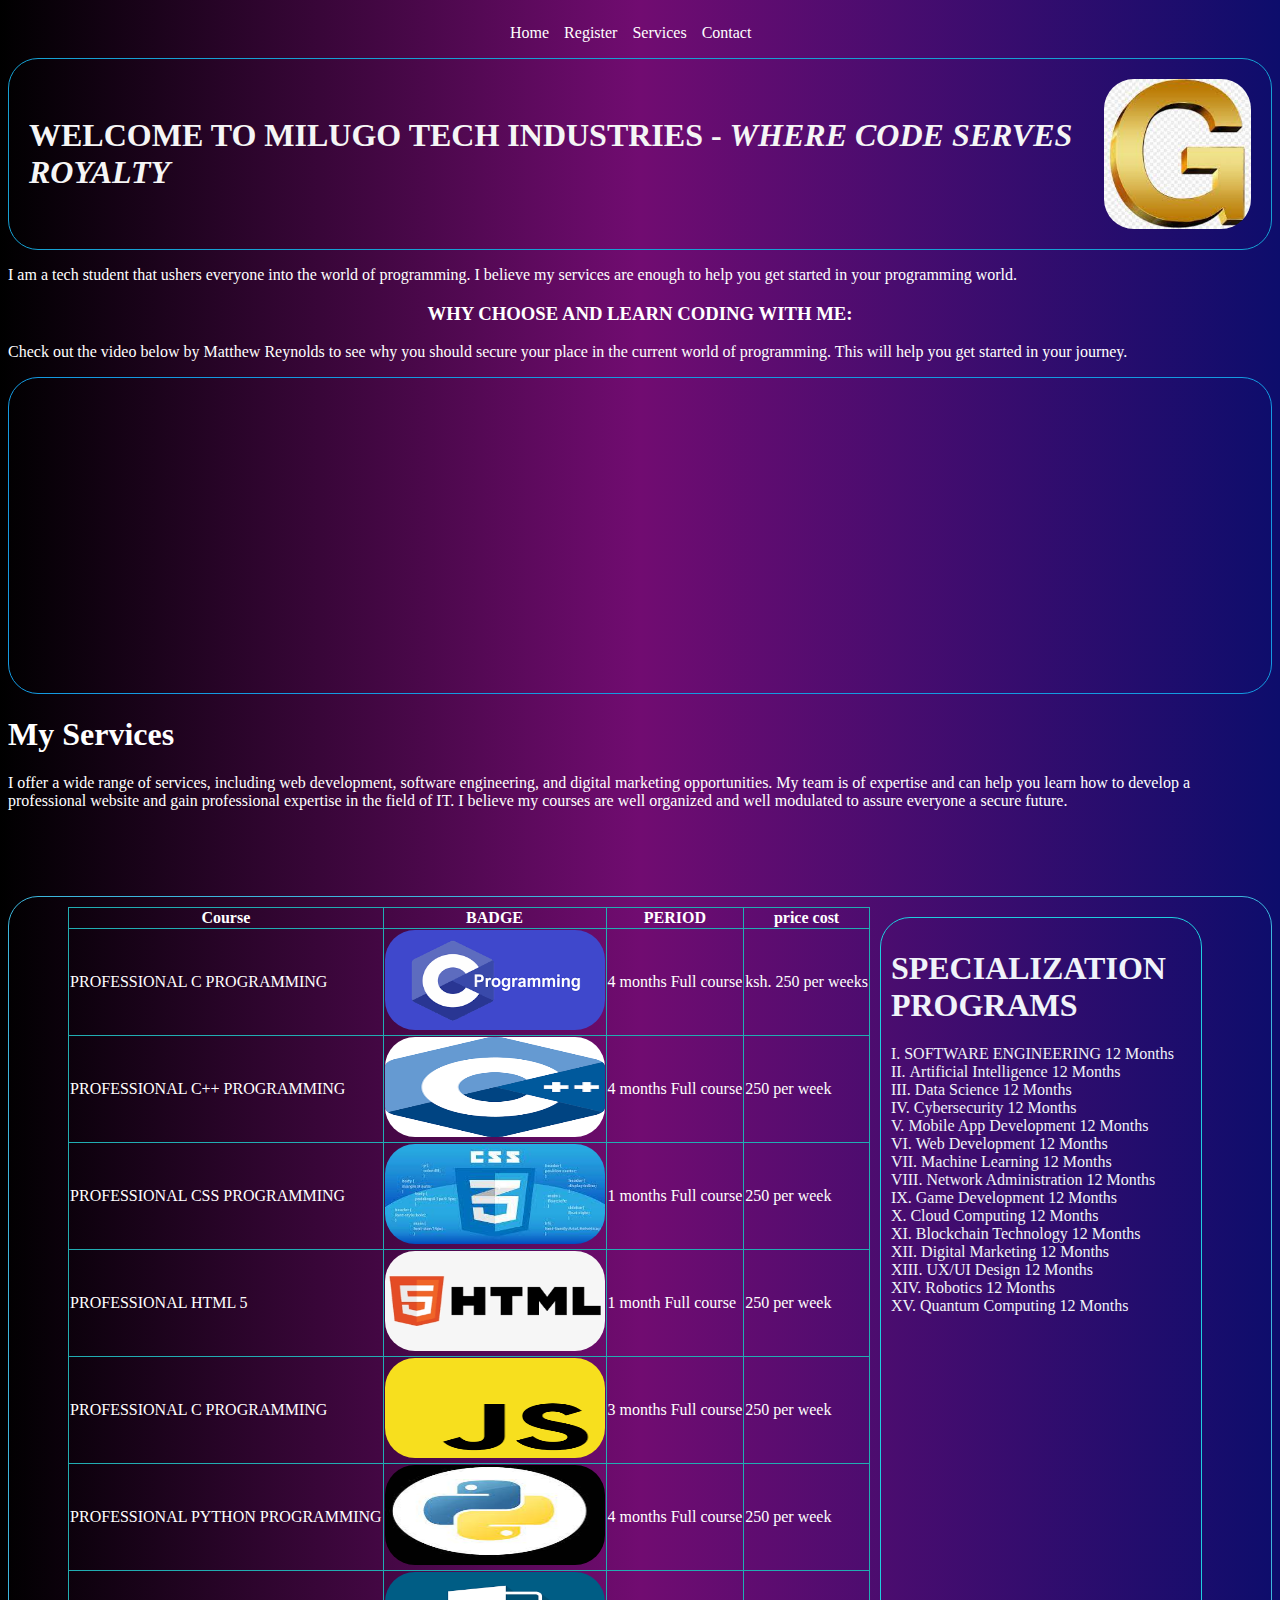
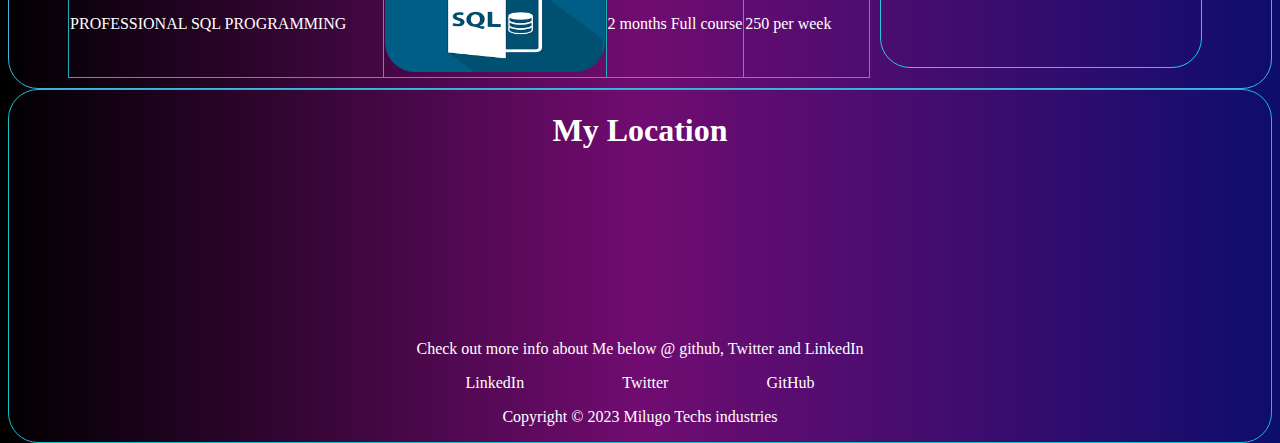
==== index.html @ d570dad7 "Update index.html" ====
<!DOCTYPE html>
<html lang="en">

<head>
    <meta charset="utf-8">
    <meta name="viewport" content="width=device-width, initial-scale=1">
    <title>Milugo Tech Industries</title>
    <style>
        html {
            height: 100%;
            width: 100%;
        }

        p.more {
            display: flex;
            justify-content: center;
        }

        p.final {
            display: flex;
            justify-content: center;
        }

        body {
            background-image: linear-gradient(90deg, black, rgb(113, 12, 113), rgb(13, 13, 108));
            color: white;
        }

        h3 {
            display: flex;
            justify-content: center;
        }

        header {
            color: rgb(245, 245, 245);
            display: flex;
            justify-content: space-between;
            align-items: center;
            padding: 20px;
            border: 1px solid #16a0d2;
            border-radius: 30px;
        }

        a {
            color: white;
            display: inline-flexbox;
            justify-content: space-between;
        }

        footer {
            color: white;
            border: 1px solid rgb(18, 194, 203);
            border-radius: 30px;
            justify-items: center;
            align-items: center;
        }

        h1.locate {
            display: flex;
            justify-content: center;
            font-size: 2em;
            margin-block-start: 0.67em;
            margin-block-end: 0.67em;
            margin-inline-start: 0px;
            margin-inline-end: 0px;
            font-weight: bold;
        }

        table {
            border: 1px solid rgb(33, 173, 178);
            border-collapse: collapse;
            border-radius: 30px;
        }

        .tab {
            display: flex;
            justify-content: center;
            padding: 10px;
            border: 1px solid rgb(60, 182, 220);
            border-radius: 30px;
        }

        .welcome {
            border-style: double;
            border: lightblue;
            border-radius: 30px;
        }

        .vid {
            display: flex;
            justify-content: center;
            align-items: center;
            border: 1px solid rgb(20, 154, 225);
            border-radius: 30px;
        }

        ul {
            width: 300px;
            color: transparent;
            display: flex;
        }

        ol {
            list-style-type: upper-roman;
            list-style-position: inside;
            list-style-image: url(https://www.w3schools.com/css/sqpurple.gif);
            border: 1px solid rgb(31, 206, 222);
            border-radius: 30px;
            padding: 10px;
            margin: 10px;
            width: 300px;
            color: #f0f3f9;
        }

        img {
            border-radius: 30px;
        }

        nav {
            display: flex;
            color: white;
            justify-content: space-around;
            align-items: revert-layer;
        }

        nav ul {
            /* color: wheat; */
        }

        nav li {
            margin-right: 15px;
        }

        nav a {
            color: white;
            text-decoration: none;
        }

        .menu-icon {
            display: none;
            cursor: pointer;
            background-color: #0e0a47;
            color: black;
        }

        nav ul.show {
            display: flex;
        }

        .foot {
            align-items: center;
        }

        .location {
            background-color: #d4ede0;
            border: 1px solid black;
            align-items: center;
            display: flex;
            justify-content: center;
            padding: 10px;
            margin: 10px;
            width: 300px;
            color: #0a0a5c;
        }
    </style>
    <script>
        function toggleMenu() {
            // Implement your menu toggle functionality here
            console.log("Menu toggled");
        }
    </script>
</head>

<body>

    <nav>
        <div class="menu-icon" onclick="toggleMenu()">☰</div>
        <ul>
            <li><a href="links.html">Home</a></li>
            <li><a href="Mainform.html">Register</a></li>
            <li><a href="#services">Services</a></li>
            <li><a href="#Contact">Contact</a></li>
        </ul>
    </nav>

    <header>
        <h1>WELCOME TO MILUGO TECH INDUSTRIES - <i>WHERE CODE SERVES ROYALTY</i></h1>
        <img src="gbadge.jpg" height="150" alt="Company Badge">
    </header>

    <div class="welcome">
        <p>I am a tech student that ushers everyone into the world of programming. I believe my services are enough to help you get started in your programming world.</p>
        <h3>WHY CHOOSE AND LEARN CODING WITH ME:</h3>
        <p>Check out the video below by Matthew Reynolds to see why you should secure your place in the current world of programming. This will help you get started in your journey.</p>
    </div>

    <div class="vid">
        <iframe width="560" height="315" src="https://www.youtube.com/embed/C6WJiUNZf7U?si=9og72D0CMt7oY7U8" title="YouTube video player" frameborder="0" allow="accelerometer; autoplay; clipboard-write; encrypted-media; gyroscope; picture-in-picture; web-share" allowfullscreen></iframe>
    </div>

    <div id="services" class="servi">
        <h1>My Services</h1>
        <p> I offer a wide range of services, including web development, software engineering, and digital marketing opportunities. My team is of  expertise and can help you learn how to develop a professional website and gain professional expertise in the field of IT. I believe my courses are well organized and well modulated to assure everyone a secure future.</p>
        <ul>
            <li>Data Analysis</li>
            <li>Data Visualization</li>
            <li>Data Science</li>
            <li>Data Integrity</li>
            <li>API Integrity</li>
            <li>Responsive Web Design</li>
        </ul>
    </div>

    <div class="tab">
        <table border="1">
            
            <tr>
                <th>Course</th>
                <th>BADGE</th>
                <th>PERIOD</th>
                <th>price cost</th>
            </tr>
            <tr>
                <td>PROFESSIONAL C PROGRAMMING</td>
                <td><img src="c++.png" height="100" width="220"></td>
                <td>4 months Full course</td>
                <td>ksh. 250 per weeks</td>
            </tr>
            <tr>
                <td>PROFESSIONAL C++ PROGRAMMING</td>
                <td><img src="c.png" height="100" width="220"></td>
                <td>4 months Full course</td>
                <td>250 per week</td>
            </tr>
            <tr>
                <td>PROFESSIONAL CSS PROGRAMMING</td>
                <td><img src="css.jpg" height="100" width="220"></td>
                <td>1 months Full course</td>
                <td>250 per week</td>
            </tr>
            <tr>
                <td>PROFESSIONAL HTML 5</td>
                <td><img src="html.png" height="100" width="220"></td>
                <td>1 month Full course</td>
                <td>250 per week</td>
            </tr>
            <tr>
                <td>PROFESSIONAL C PROGRAMMING</td>
                <td><img src="js.png" height="100" width="220"></td>
                <td>3 months Full course</td>
                <td>250 per week</td>
            </tr>
            <tr>
                <td>PROFESSIONAL PYTHON PROGRAMMING</td>
                <td><img src="p.jpg" height="100" width="220"></td>
                <td>4 months Full course</td>
                <td>250 per week</td>
            </tr>
            <tr>
                <td>PROFESSIONAL SQL PROGRAMMING</td>
                <td><img src="sql.png" height="100" width="220"></td>
                <td>2 months Full course</td>
                <td>250 per week</td>
            </tr>
            
                
            
            <!-- Add more
                        <!-- Add more rows for your courses as needed -->
        </table>

        <ol>
    <h1>SPECIALIZATION PROGRAMS</h1>
    <li>SOFTWARE ENGINEERING <span>12 Months</span></li>
    <li>Artificial Intelligence <span>12 Months</span></li>
    <li>Data Science <span>12 Months</span></li>
    <li>Cybersecurity <span>12 Months</span></li>
    <li>Mobile App Development <span>12 Months</span></li>
    <li>Web Development <span>12 Months</span></li>
    <li>Machine Learning <span>12 Months</span></li>
    <li>Network Administration <span>12 Months</span></li>
    <li>Game Development <span>12 Months</span></li>
    <li>Cloud Computing <span>12 Months</span></li>
    <li>Blockchain Technology <span>12 Months</span></li>
    <li>Digital Marketing <span>12 Months</span></li>
    <li>UX/UI Design <span>12 Months</span></li>
    <li>Robotics <span>12 Months</span></li>
    <li>Quantum Computing <span>12 Months</span></li>
        </ol>
        
    </div>

    <footer>
        <div class="foot">
            <h1 id="Contact" class="locate">My Location</h1>
            <!-- Your map iframe here -->
            <iframe
    width="100%"
    height="100%"
    style="border:0"
    loading="lazy"
    allowfullscreen=""
    src="https://www.google.com/maps/embed?pb=!1m18!1m12!1m3!1d15952.796762324447!2d36.73161040758827!3d-1.3610477783011658!2m3!1f0!2f0!3f0!3m2!1i1024!2i768!4f13.1!3m3!1m2!1s0x182f170000000000%3A0x424b3cb91cb8d25c!2sLangata%2C%20Nairobi!5e0!3m2!1sen!2ske"
></iframe>

            <p class="more">Check out more info about Me below @ github, Twitter and LinkedIn</p>
            <nav class="socials">
                <a href="https://www.linkedin.com/in/geofrey-milugo-msu27345/" target="_blank" rel="noopener noreferrer">LinkedIn</a>
                <a href="https://twitter.com/milugo_g" target="_blank" rel="noopener noreferrer">Twitter</a>
                <a href="https://github.com/pha12thom" target="_blank" rel="noopener noreferrer">GitHub</a>
            </nav>
            <p class="final">Copyright © 2023 Milugo Techs industries</p>
            
        
        </div>
    </footer>
</body>

</html>
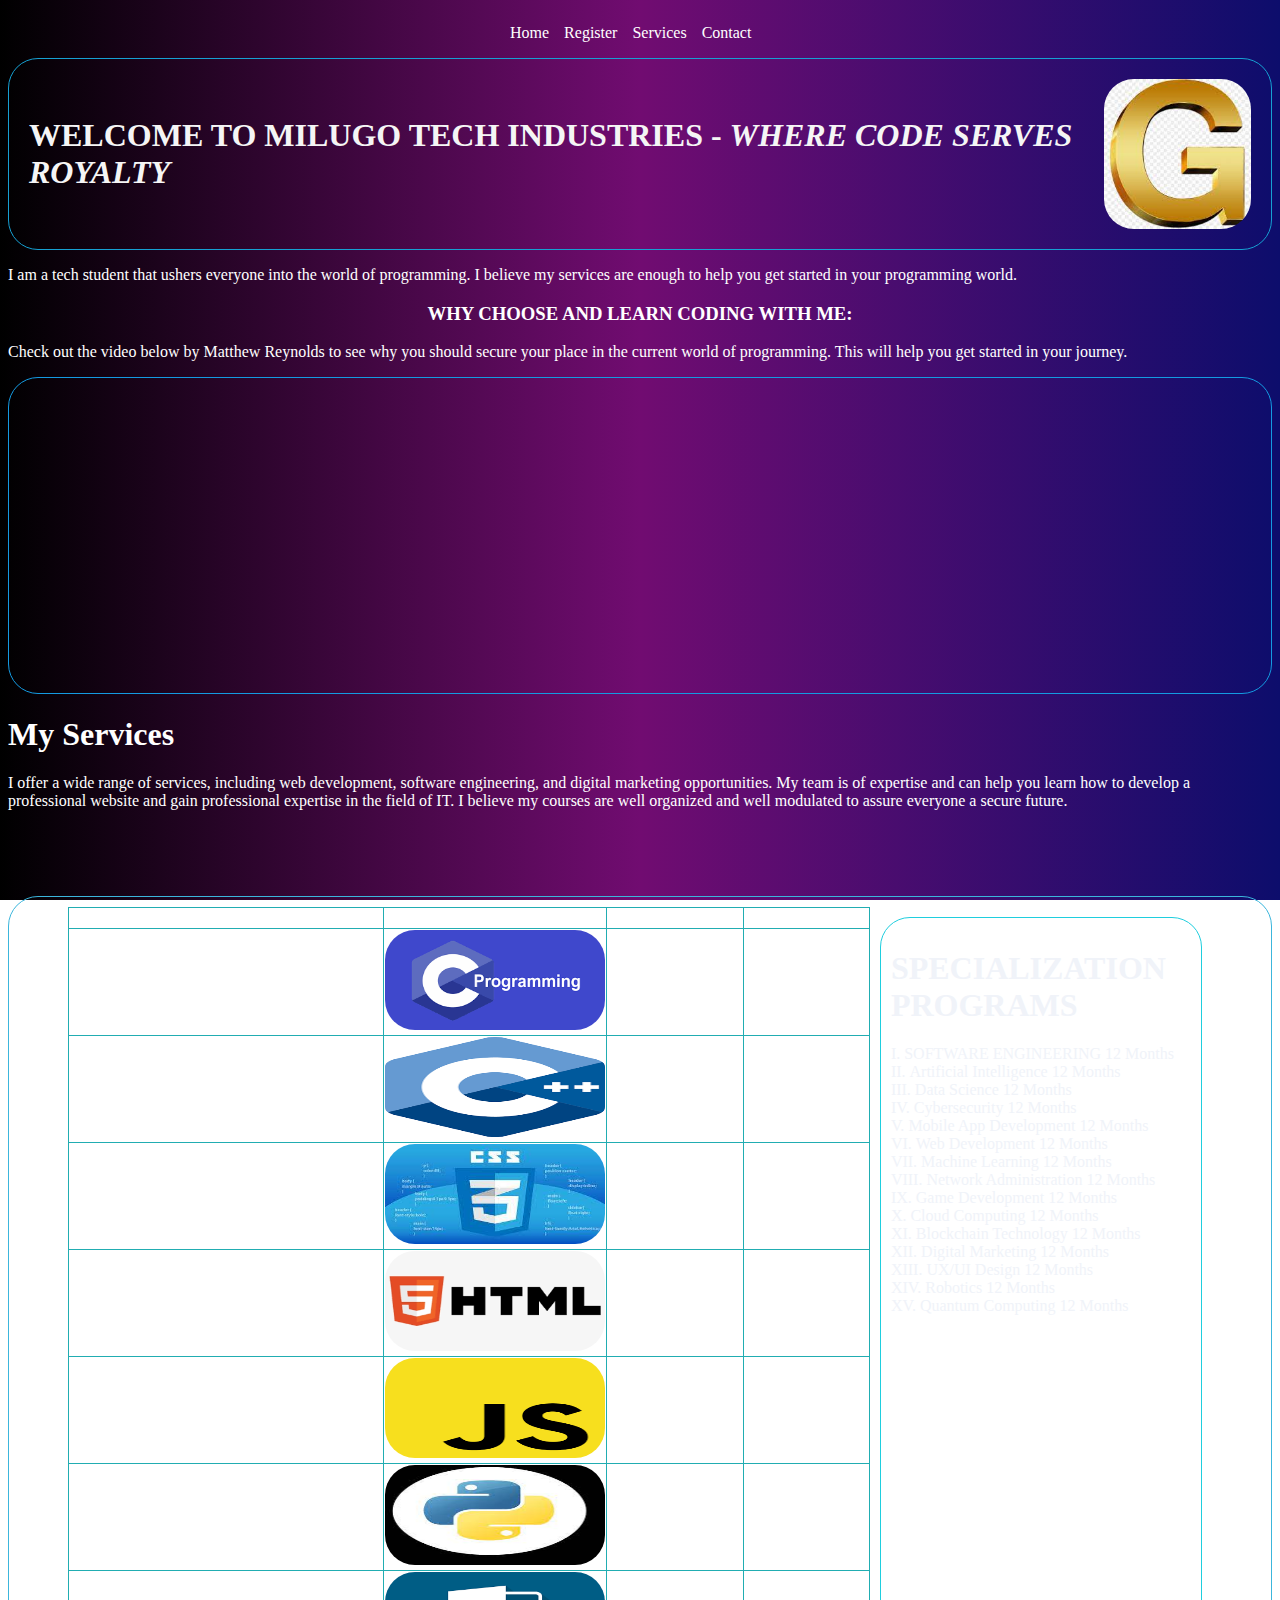
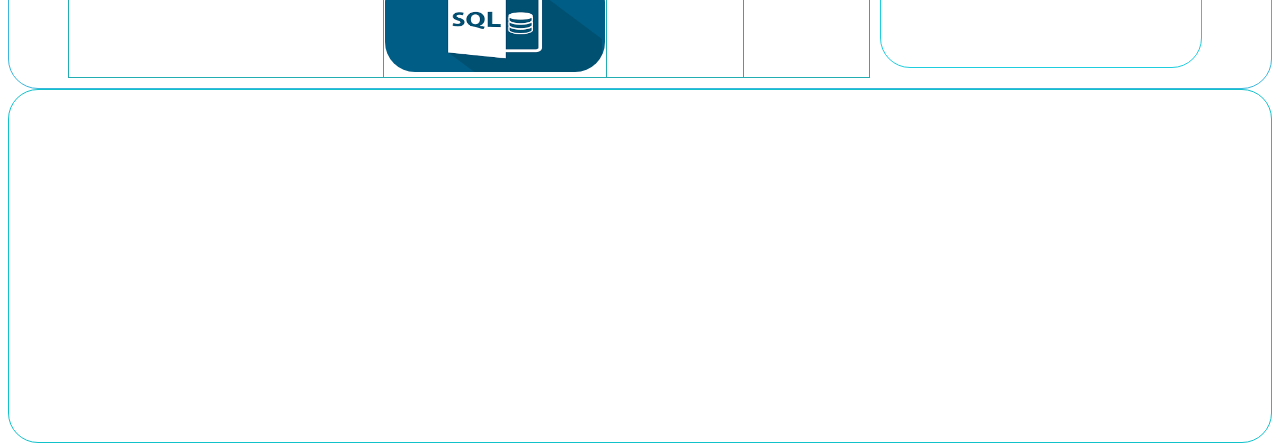
==== commit a8a8d8a8: "Update index.html" ====
--- a/index.html
+++ b/index.html
@@ -24,6 +24,7 @@
         body {
             background-image: linear-gradient(90deg, black, rgb(113, 12, 113), rgb(13, 13, 108));
             color: white;
+            background-repeat: no-repeat;
         }
 
         h3 {
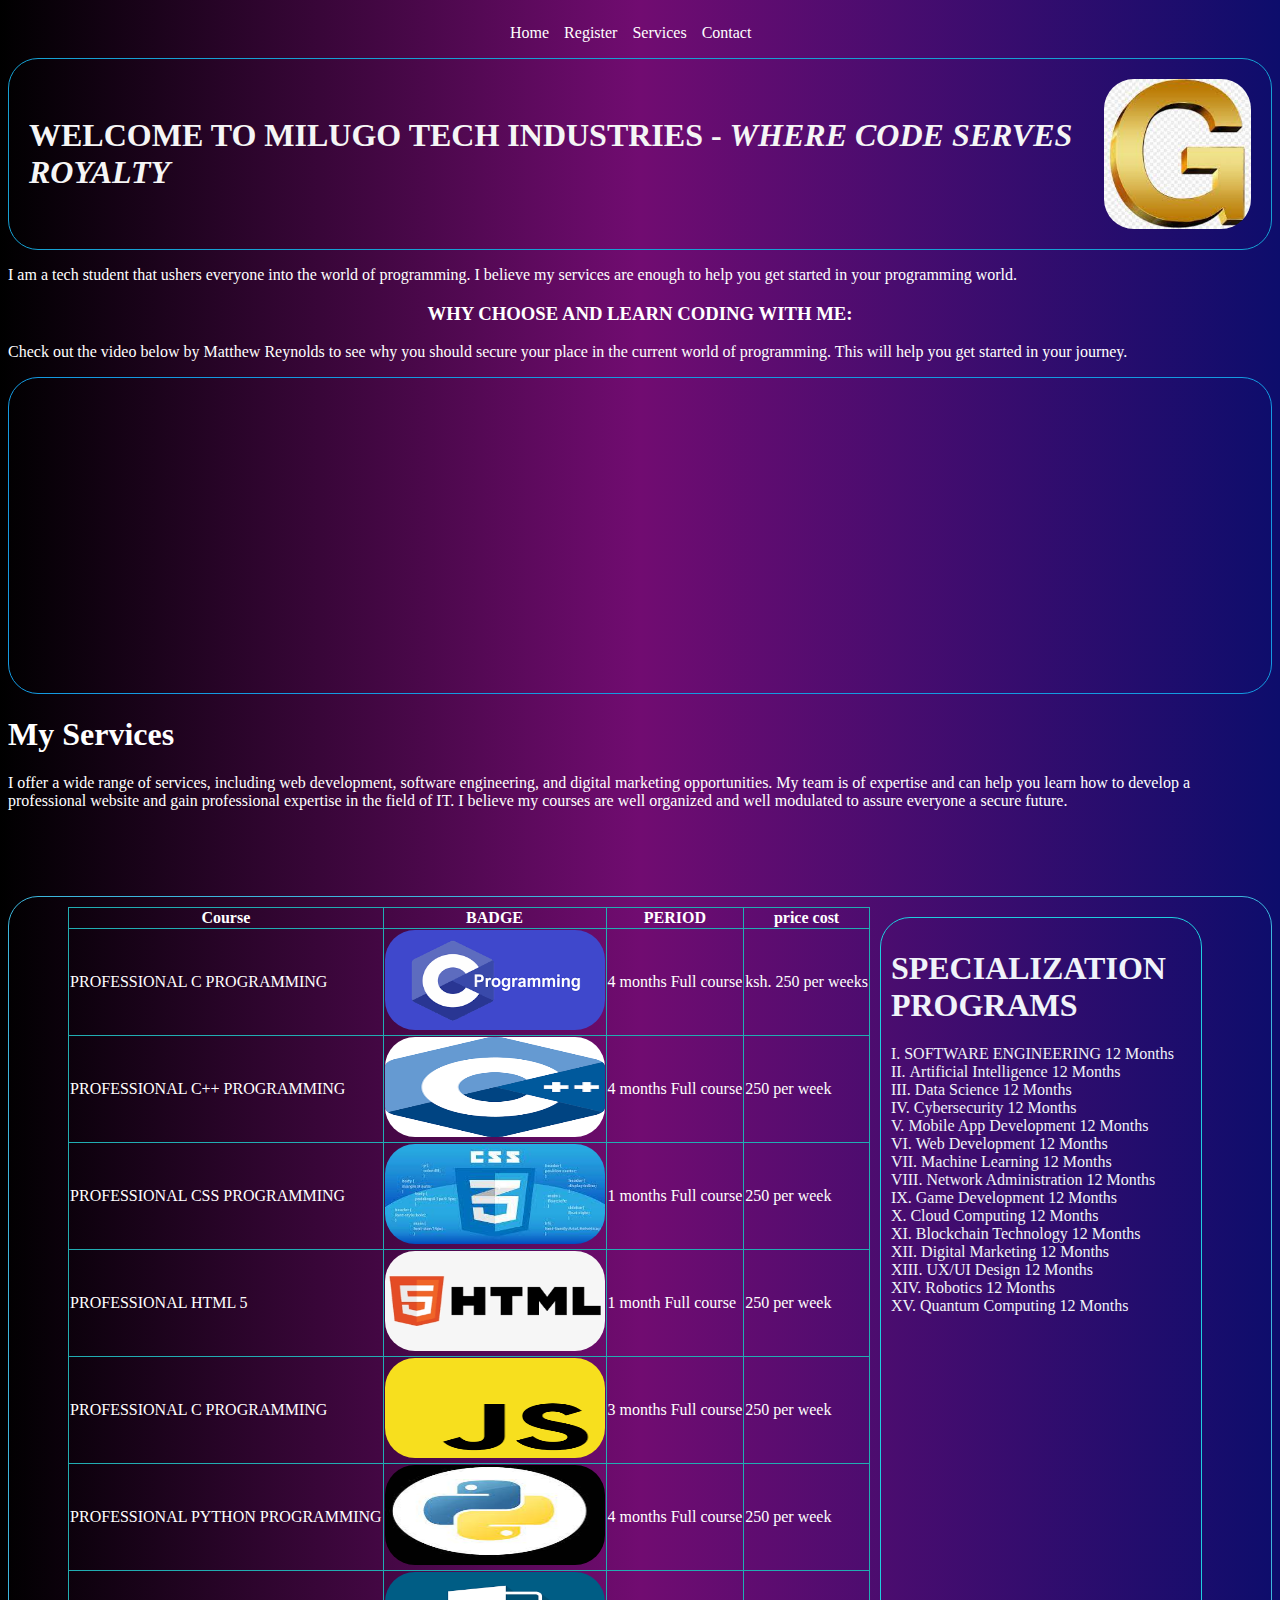
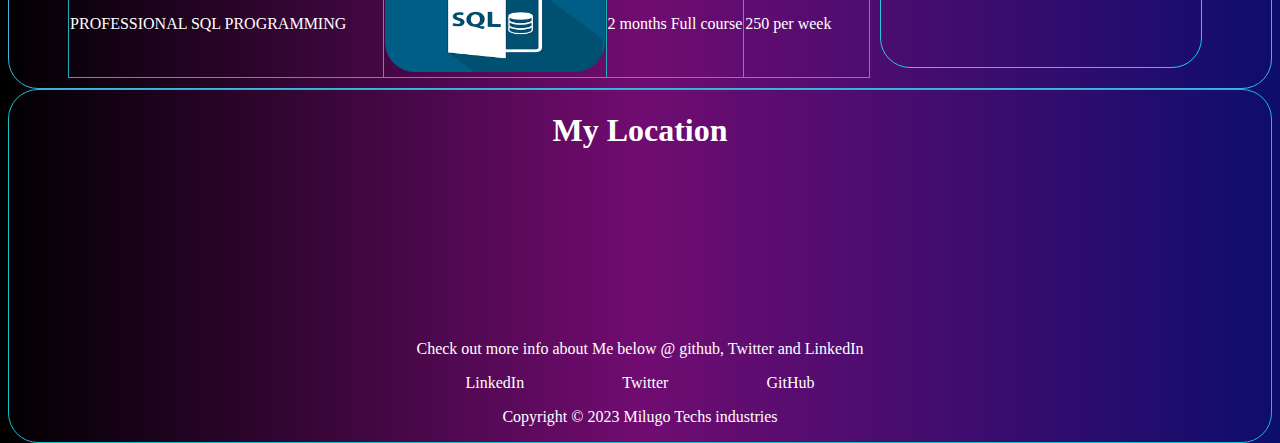
==== commit f4bec116: "Update index.html" ====
--- a/index.html
+++ b/index.html
@@ -24,7 +24,7 @@
         body {
             background-image: linear-gradient(90deg, black, rgb(113, 12, 113), rgb(13, 13, 108));
             color: white;
-            background-repeat: no-repeat;
+            
         }
 
         h3 {
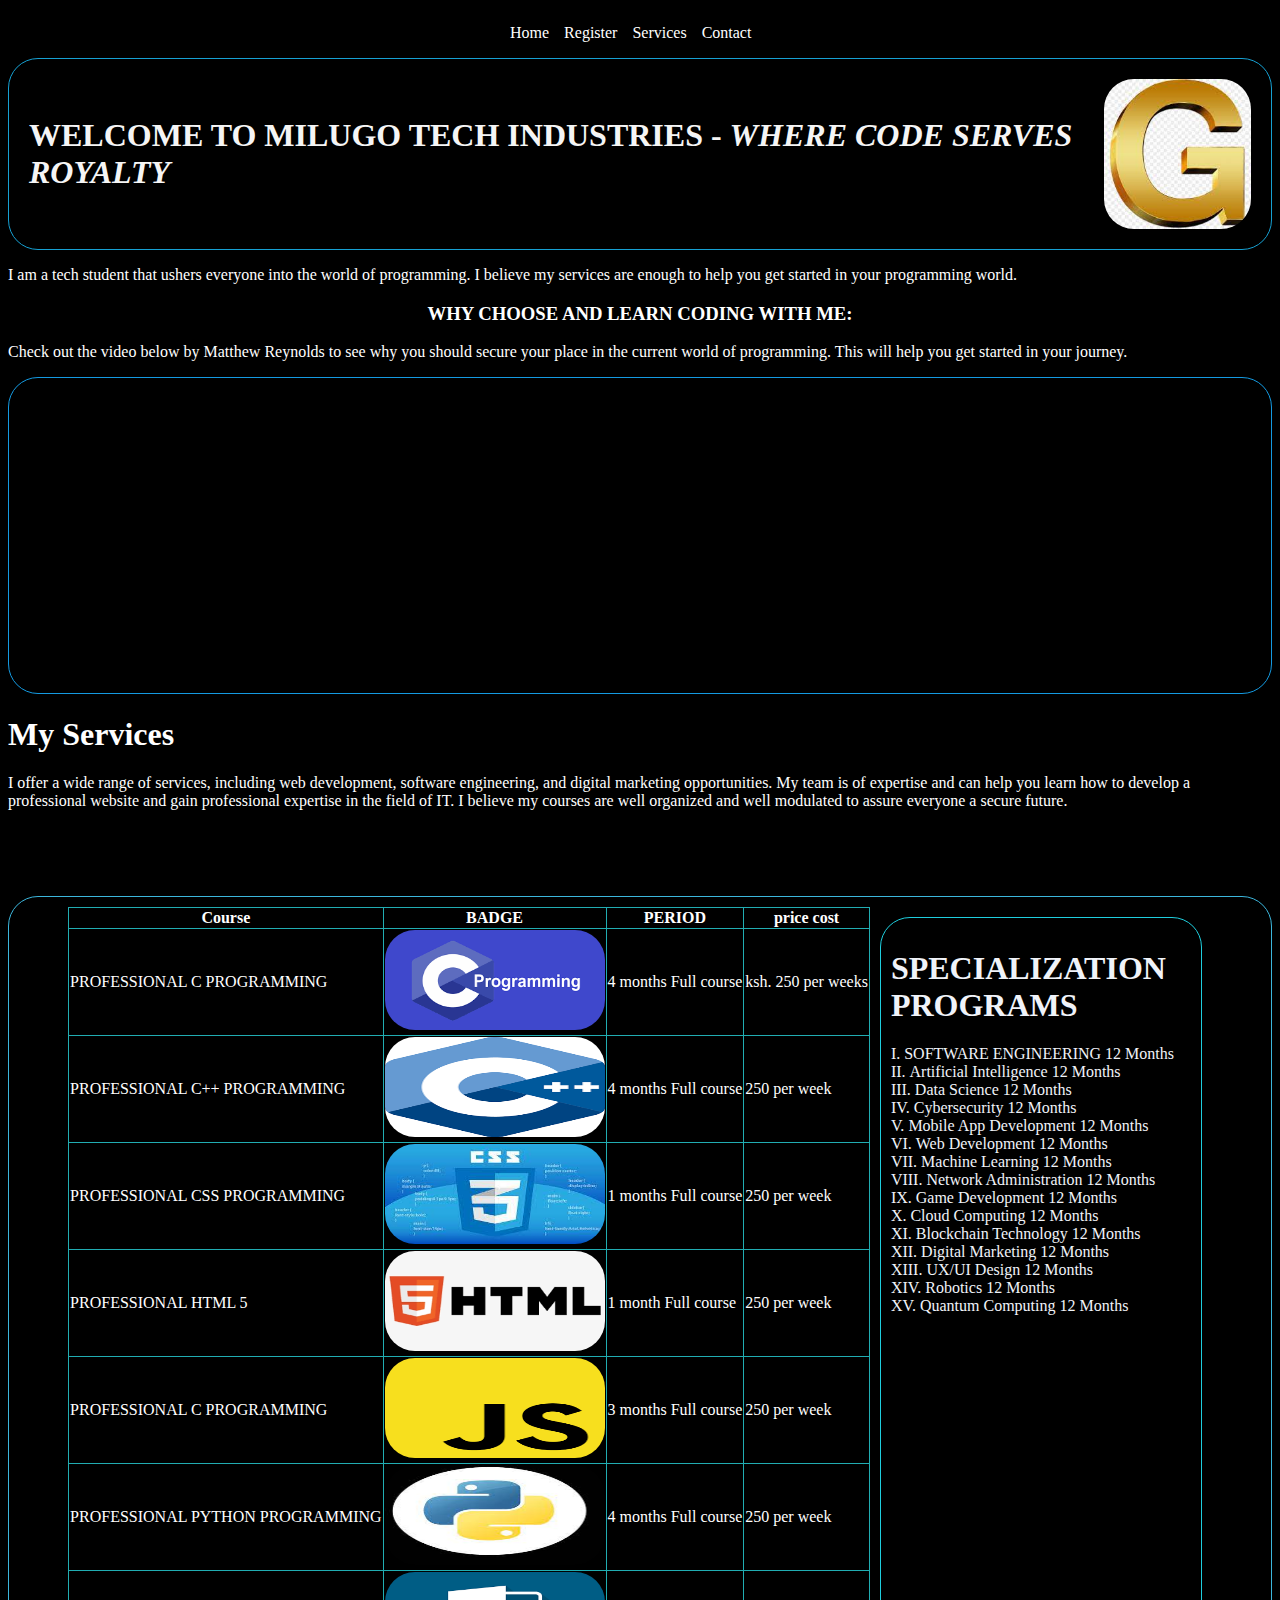
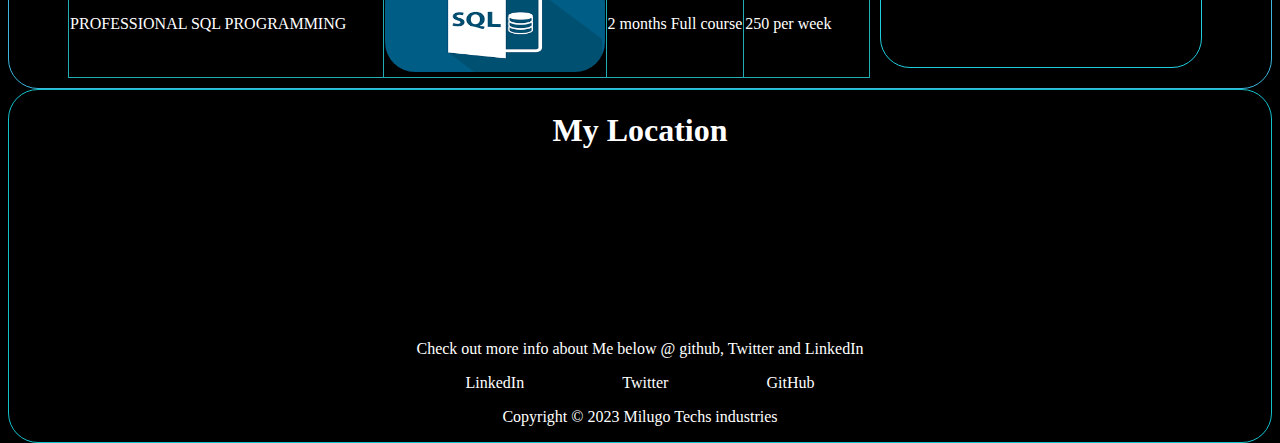
==== commit 049109dd: "Update index.html" ====
--- a/index.html
+++ b/index.html
@@ -22,7 +22,7 @@
         }
 
         body {
-            background-image: linear-gradient(90deg, black, rgb(113, 12, 113), rgb(13, 13, 108));
+            background-image: linear-gradient(90deg, black);
             color: white;
             
         }
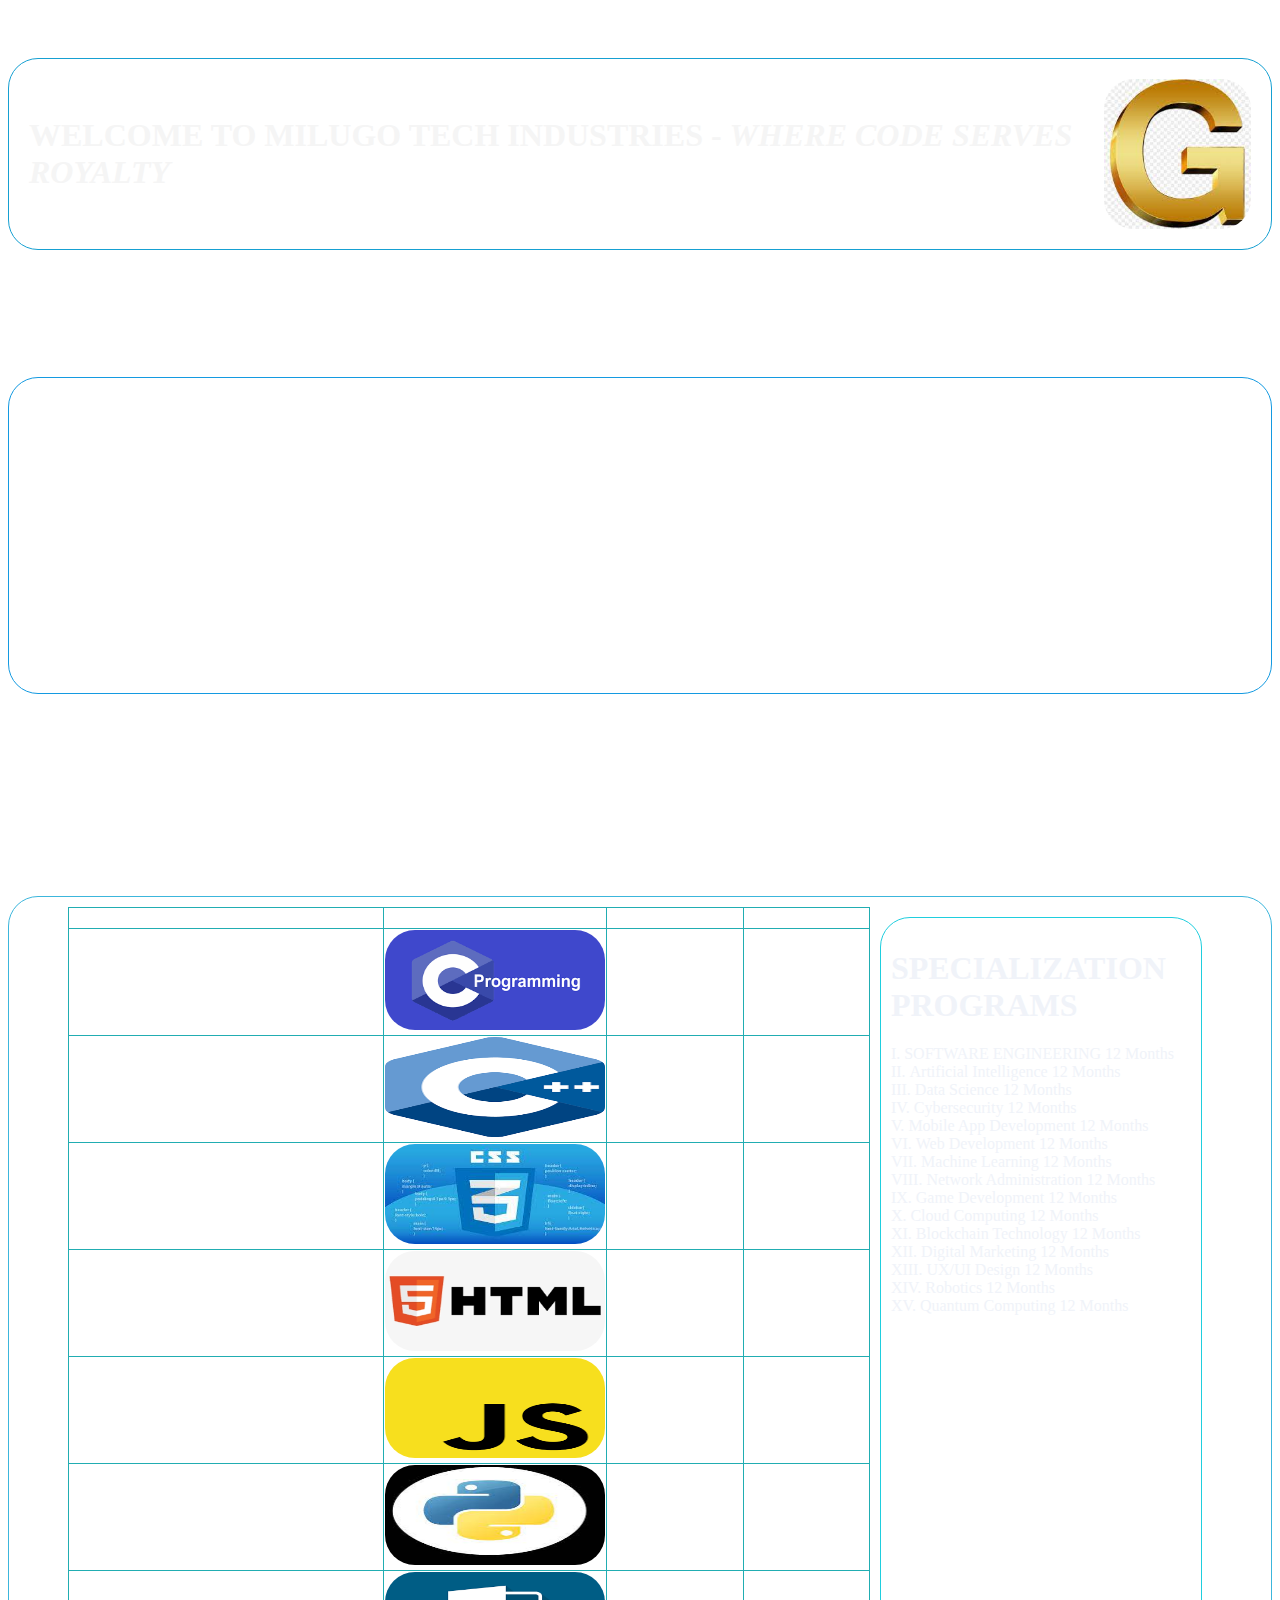
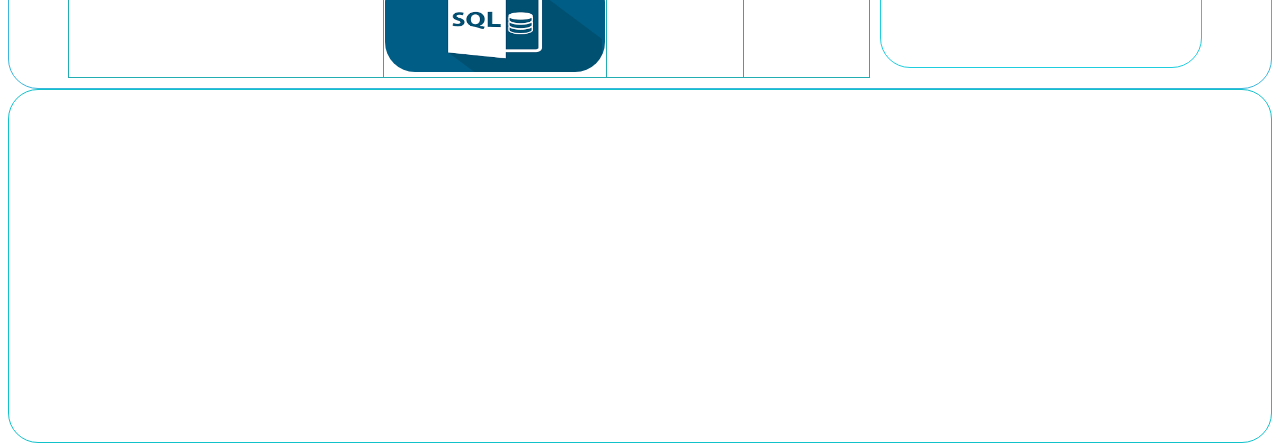
==== commit f52067b3: "Update index.html" ====
--- a/index.html
+++ b/index.html
@@ -22,7 +22,7 @@
         }
 
         body {
-            background-image: linear-gradient(90deg, black);
+            background-image: black;
             color: white;
             
         }
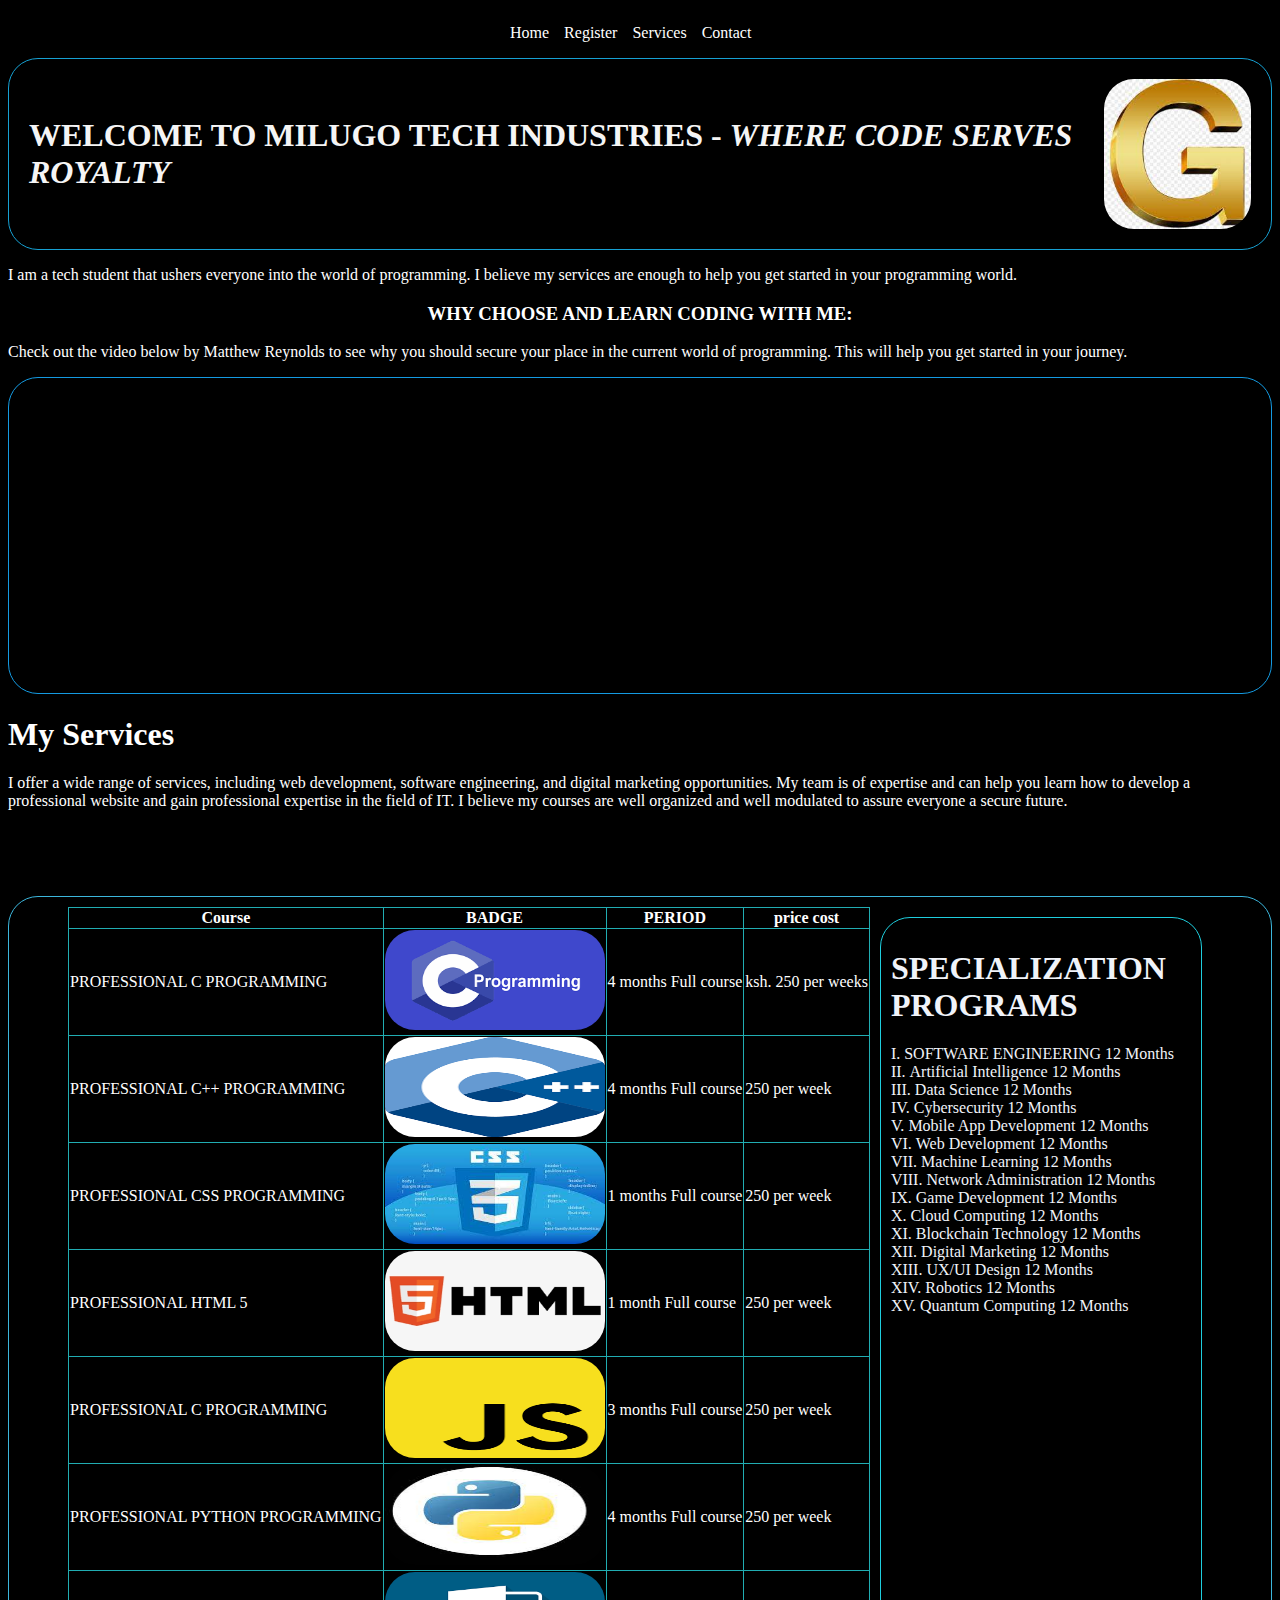
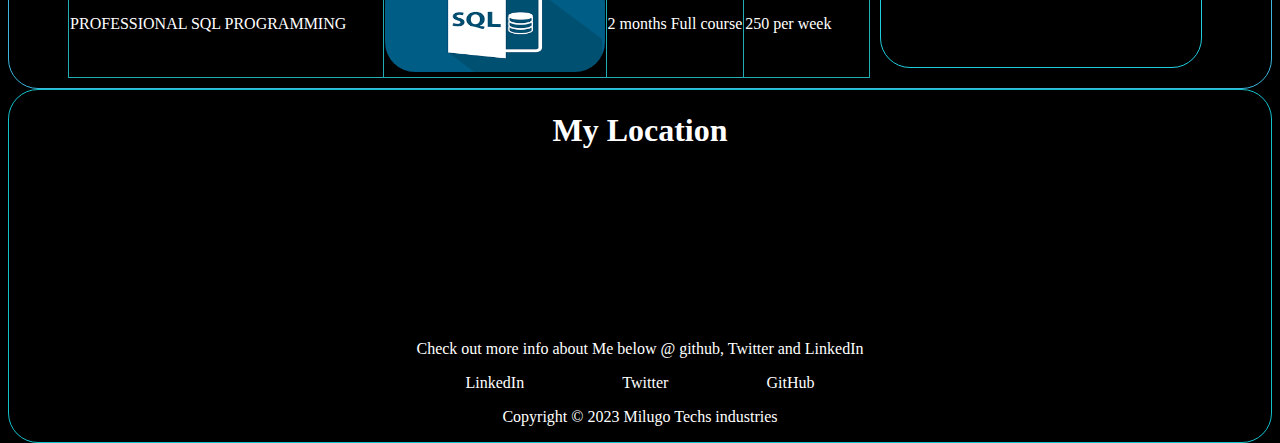
==== commit fbf16584: "Update index.html" ====
--- a/index.html
+++ b/index.html
@@ -22,8 +22,9 @@
         }
 
         body {
-            background-image: black;
-            color: white;
+          
+            color: white;
+            background-color: black;
             
         }
 
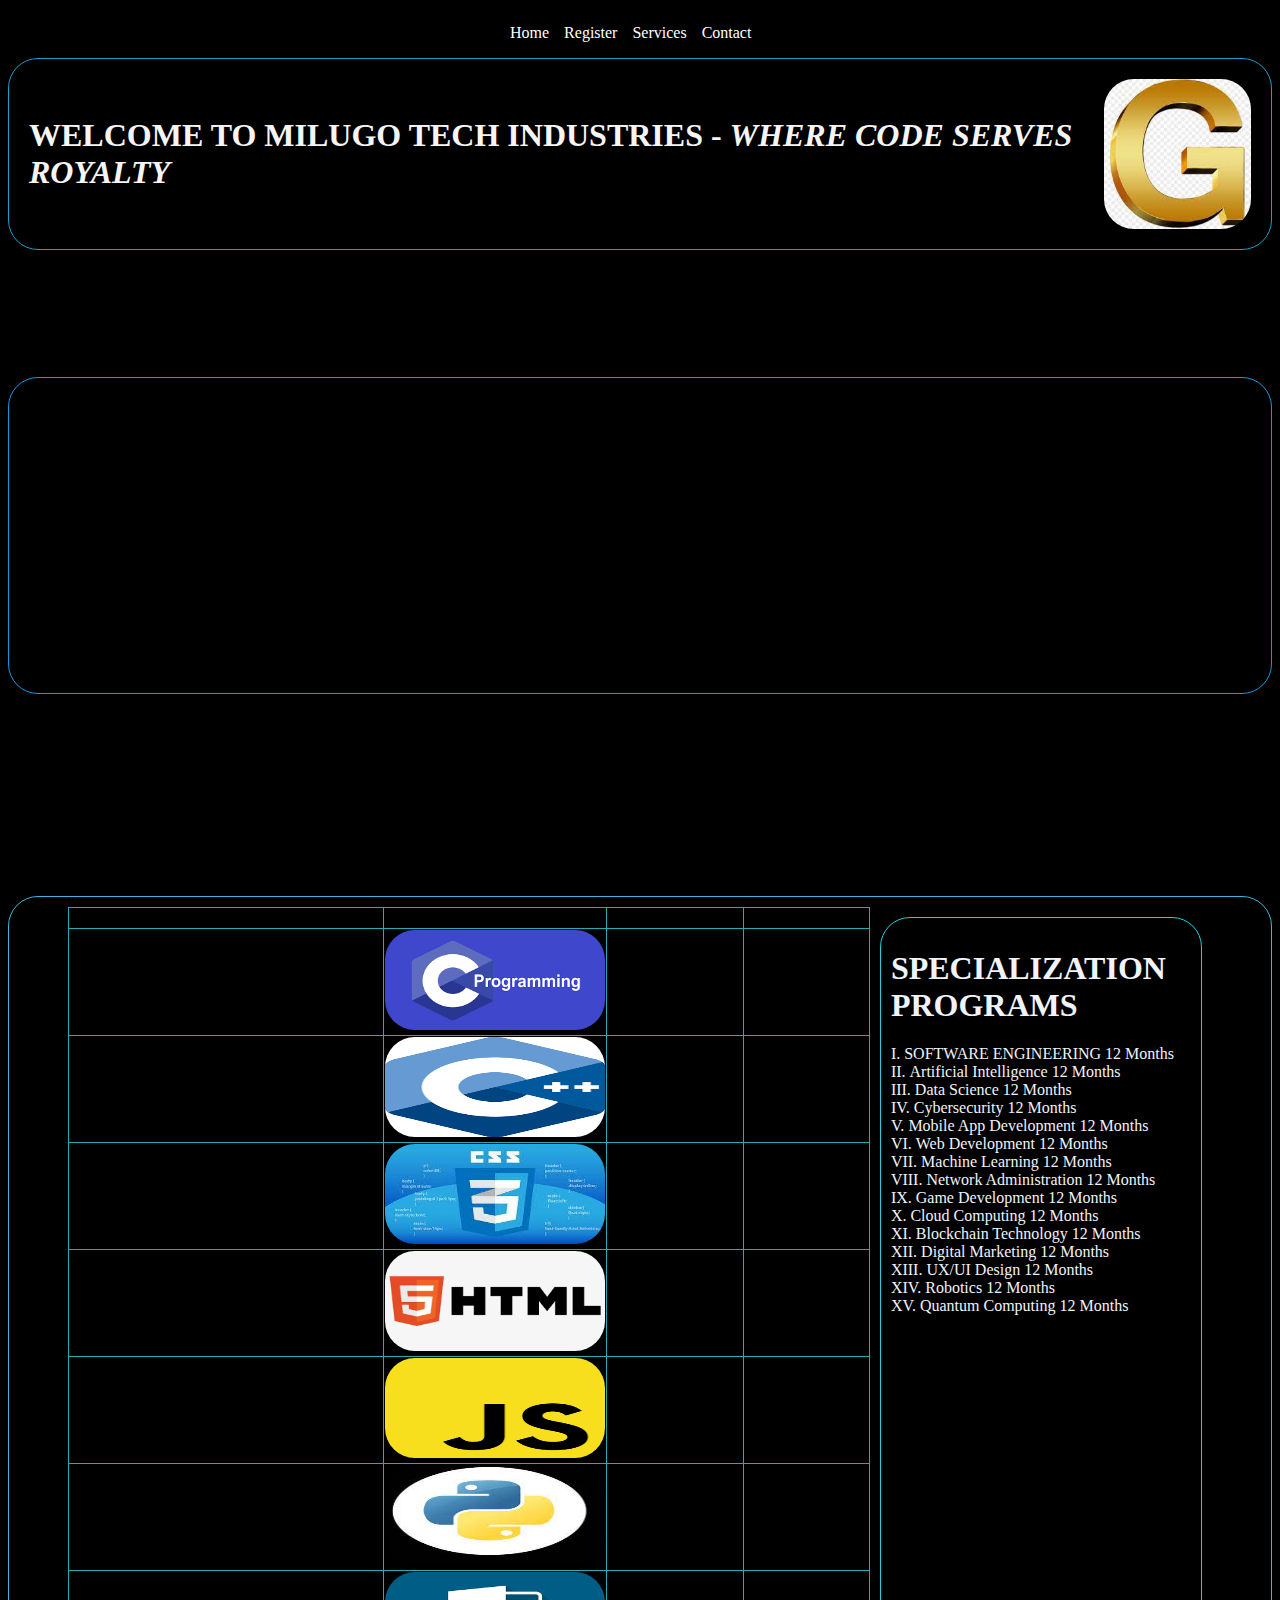
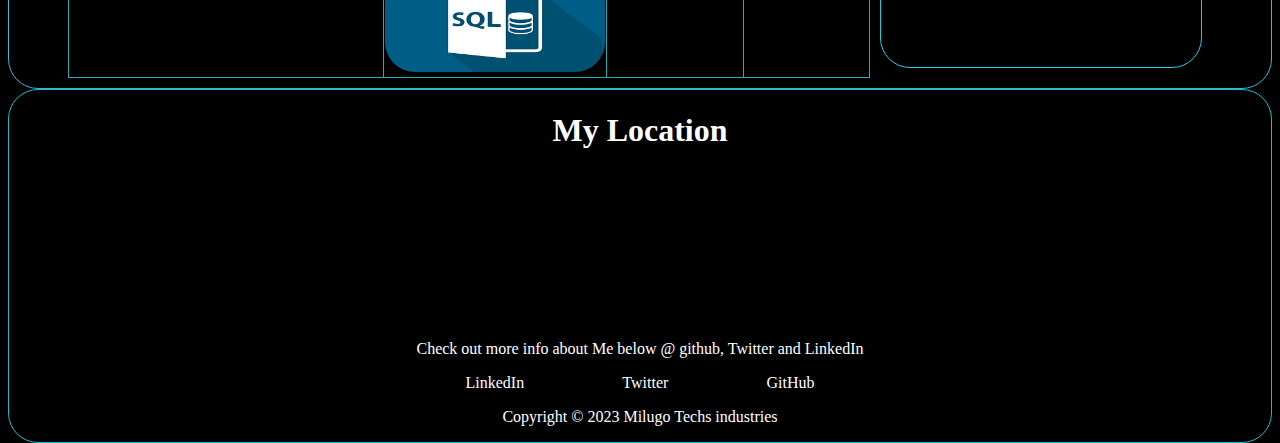
==== commit e7f54a92: "Update index.html" ====
--- a/index.html
+++ b/index.html
@@ -23,7 +23,7 @@
 
         body {
           
-            color: white;
+            color: light-blue;
             background-color: black;
             
         }
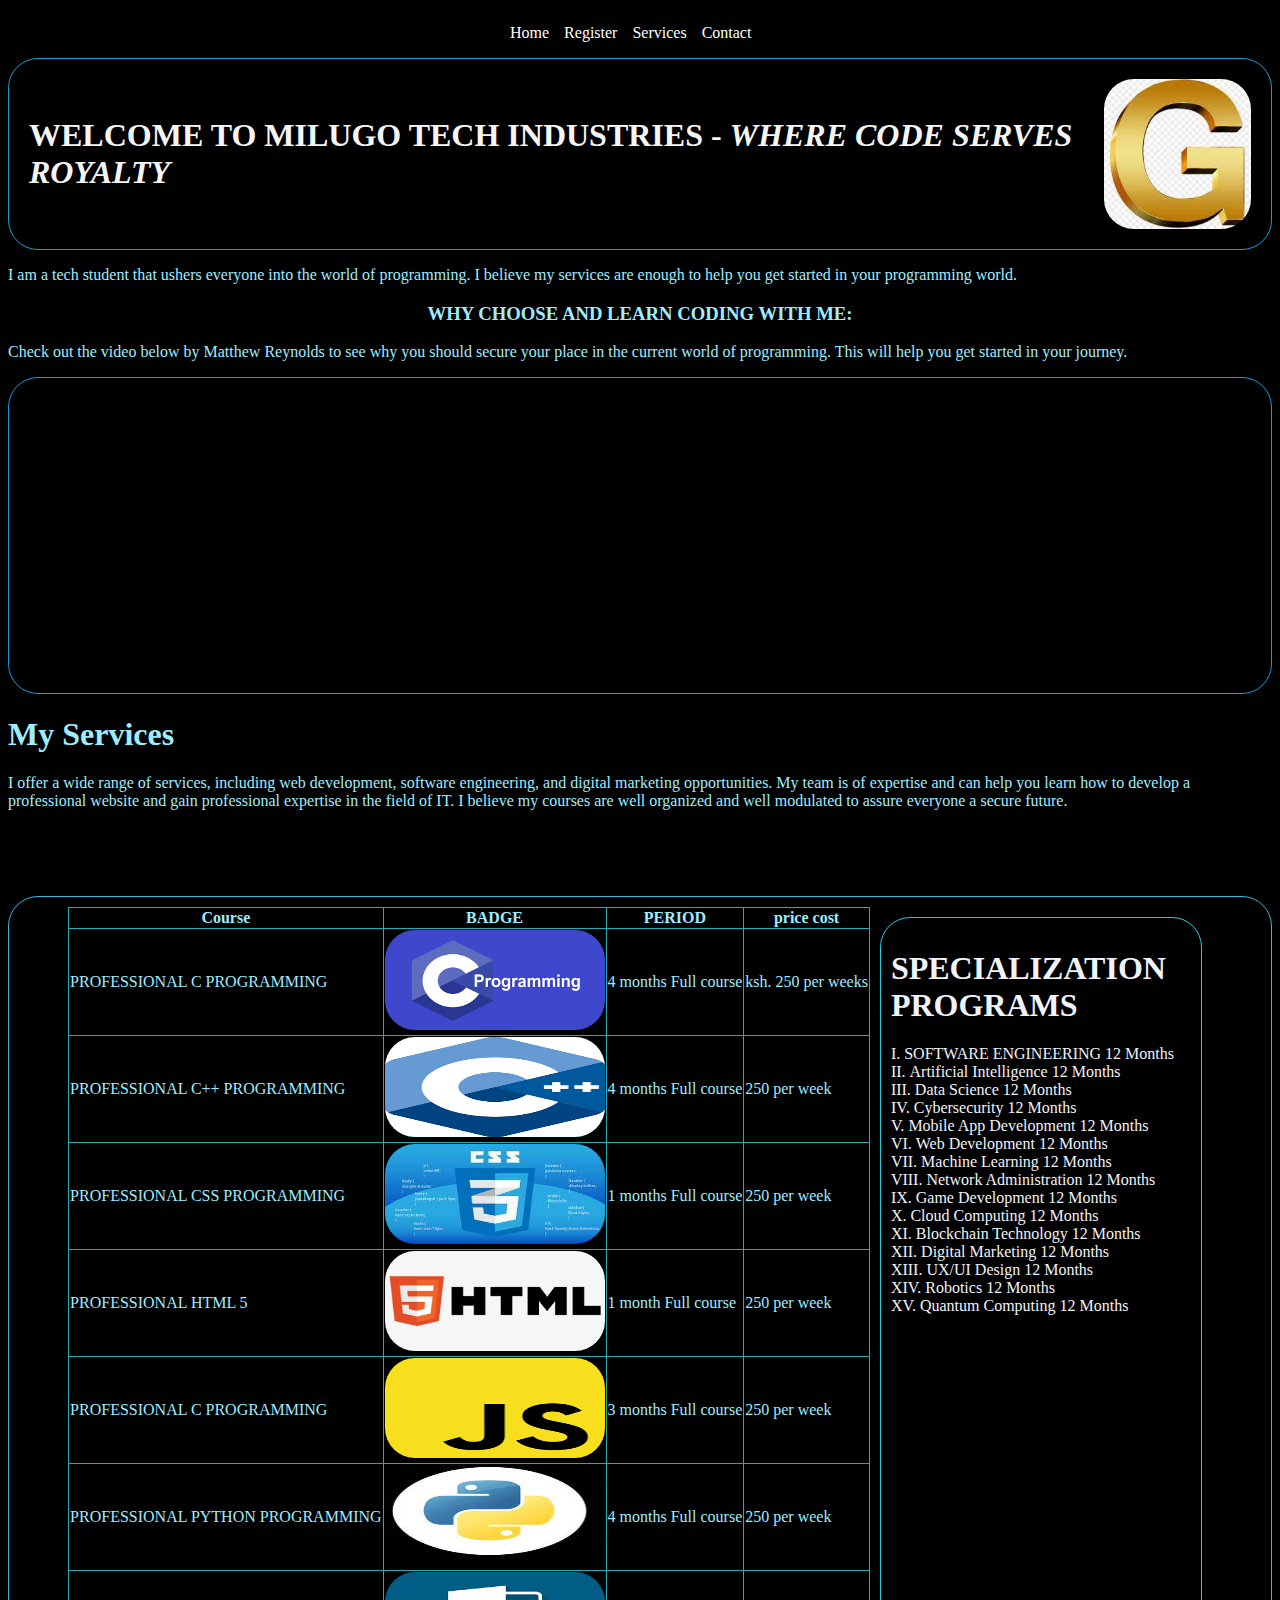
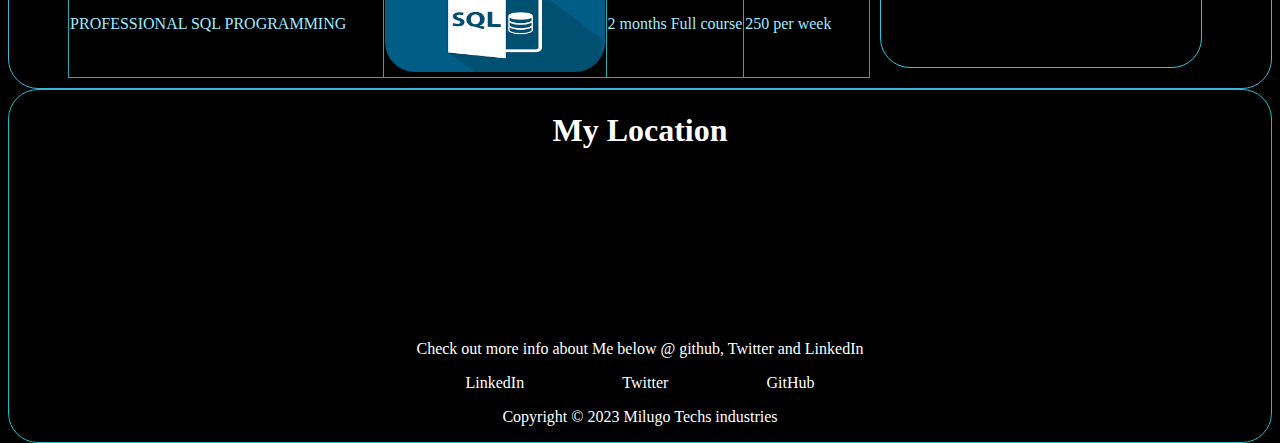
==== commit c62a53cf: "Update index.html" ====
--- a/index.html
+++ b/index.html
@@ -23,7 +23,7 @@
 
         body {
           
-            color: light-blue;
+            color: #9eecff;
             background-color: black;
             
         }
